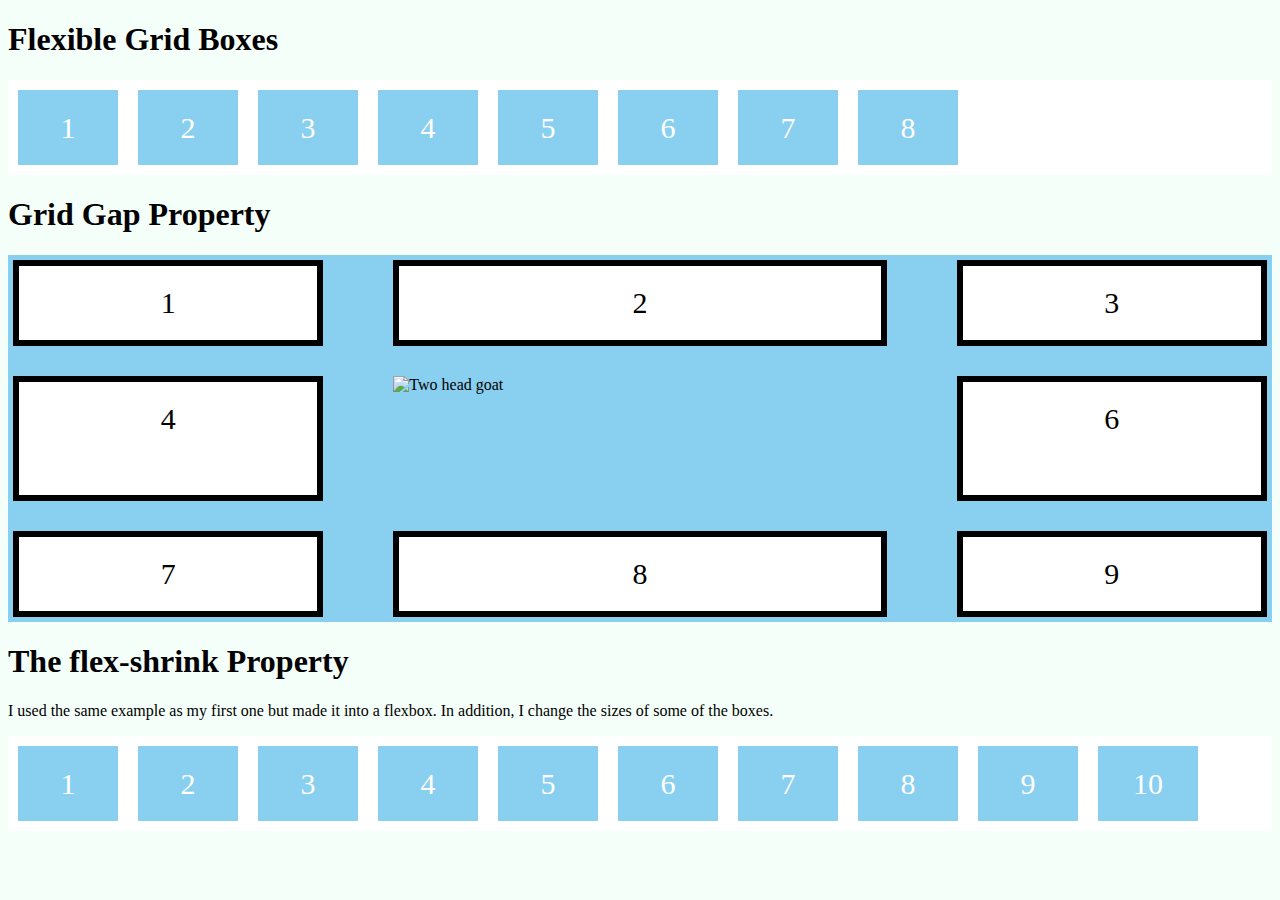
==== index.html @ 87f7a577 "Rename GF7.html to index.html" ====
<!DOCTYPE html>
<html>
<head>
   <title>Mod7Lab</title>
  <link rel="stylesheet" href="GF7.css" type="text/css" />
</head>
<body>
<h1>Flexible Grid Boxes</h1>

<div class="flex-container">
  <div>1</div>
  <div>2</div>
  <div>3</div>  
  <div>4</div>
  <div>5</div>
  <div>6</div>  
  <div>7</div>
  <div>8</div>
</div>

<h1>Grid Gap Property</h1>

<div class="grid-container">
  <div class="grid-item">1</div>
  <div class="grid-item">2</div>
  <div class="grid-item">3</div>  
  <div class="grid-item">4</div>
  <img src="C:\Users\woodc\OneDrive\Documents\Web\Image\C+P.jpg" alt="Two head goat" width="250" height="125">
  <div class="grid-item">6</div>  
  <div class="grid-item">7</div>
  <div class="grid-item">8</div>
  <div class="grid-item">9</div>  
</div>


<h1>The flex-shrink Property</h1>
<p>I used the same example as my first one but made it into a flexbox. In addition, I change the sizes of some of the boxes.</p>

<div class="flex-container">
  <div>1</div>
  <div>2</div>
  <div style="flex-shrink: 0">3</div>
  <div>4</div>
  <div>5</div>
  <div style="flex-shrink: 0">6</div>
  <div>7</div>
  <div>8</div>
  <div style="flex-shrink: 0">9</div>
  <div>10</div>
</div>

</body>
</html>
---- GF7.css ----
body {
  background-color: mintcream; 
}

.flex-container {
  display: flex;
  flex-wrap: nowrap;
  background-color: white;
}

.flex-container > div {
  background-color: #89CFF0;
  width: 100px;
  margin: 10px;
  text-align: center;
  line-height: 75px;
  font-size: 30px;
}

.grid-container {
  display: grid;
  gap: 30px 70px;
  grid-template-columns: auto auto auto;
  background-color: #89CFF0;
  padding: 5px;
}

.grid-item {
  background-color: white;
  border: 6px solid black;
  padding: 20px;
  font-size: 30px;
  text-align: center;
}

.flex-container {
  display: flex;
  align-items: stretch;
  background-color: white;
}

.flex-container>div {
  background-color: #89CFF0;
  color: white;
  width: 100px;
  margin: 10px;
  text-align: center;
  line-height: 75px;
  font-size: 30px;
}
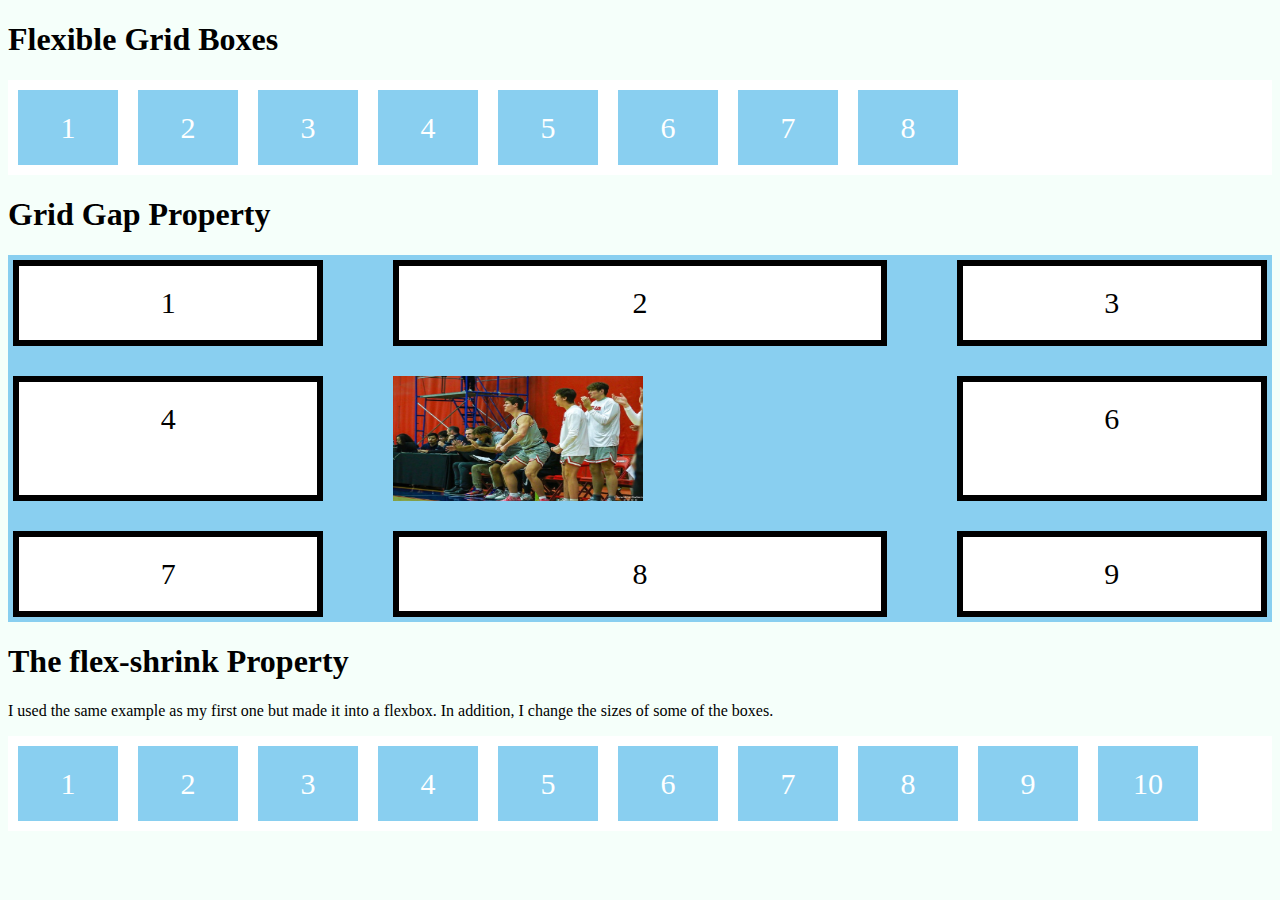
==== commit 51793826: "Update index.html" ====
--- a/index.html
+++ b/index.html
@@ -25,7 +25,7 @@
   <div class="grid-item">2</div>
   <div class="grid-item">3</div>  
   <div class="grid-item">4</div>
-  <img src="C:\Users\woodc\OneDrive\Documents\Web\Image\C+P.jpg" alt="Two head goat" width="250" height="125">
+  <img src="Image\C+P.jpg" alt="Two head goat" width="250" height="125">
   <div class="grid-item">6</div>  
   <div class="grid-item">7</div>
   <div class="grid-item">8</div>
